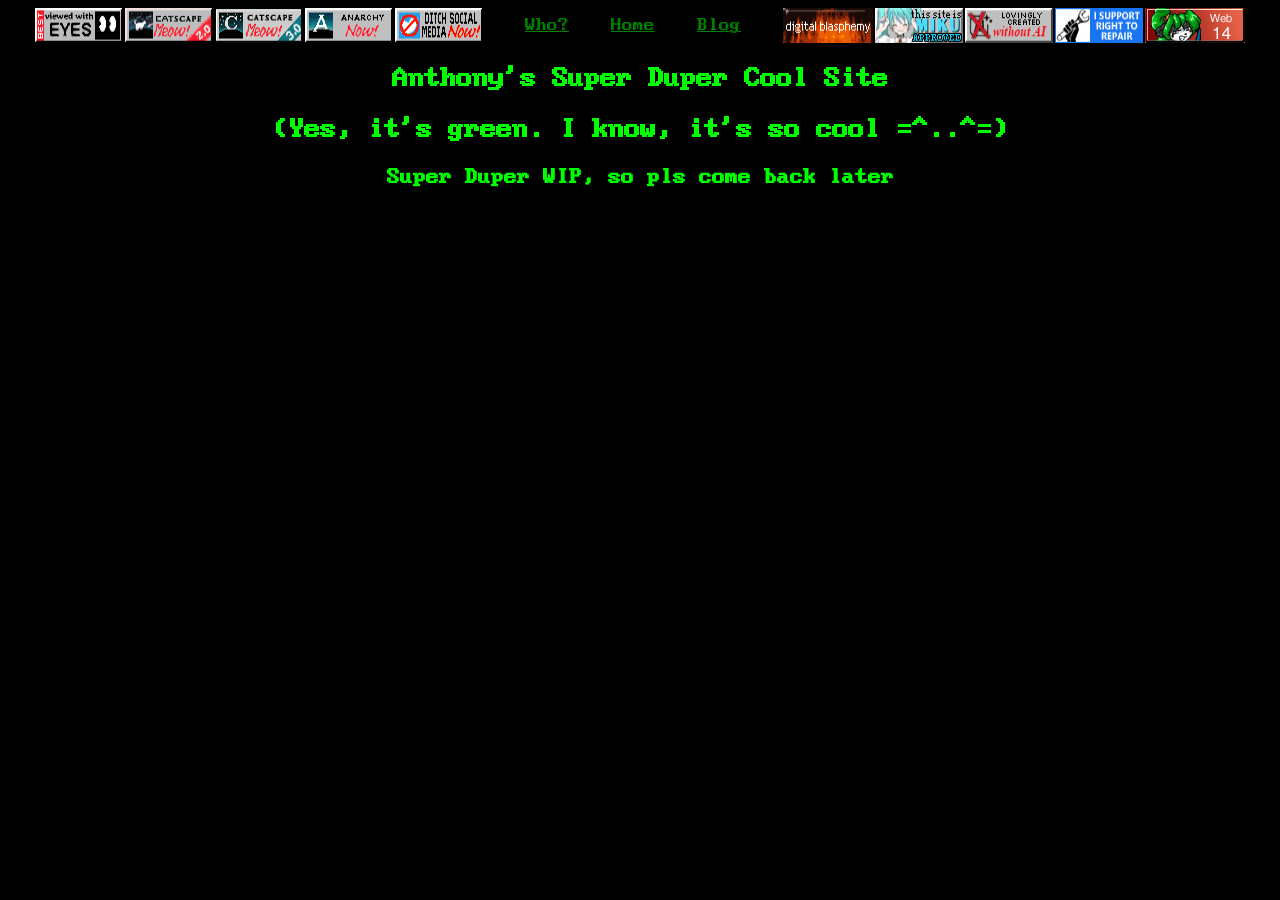
==== index.html @ 062837e0 "Add MORE 88x31 banners" ====
<html lang="en-us" style="background-color: black; color: rgb(0, 255, 0)">
    <head>
        <title>Anthony's Website!</title>
        <link rel="stylesheet" href="style.css" />
    </head>
    <body style="font-family: BigBlue">
        <nav class="menu">
            <img src="88x31/best_viewed_with_eyes.gif" />
            <img src="88x31/catscape-loader.gif" />
            <img src="88x31/catscape3.gif" />
            <img src="88x31/anarchynow.gif" />
            <img src="88x31/DitchSocialMedia.gif" />
            <a href="/whoAmI.html" style="margin-top: 7px; margin-left: 40px"
                >Who?</a
            >
            <a href="index.html" style="margin-top: 7px; margin-left: 40px"
                >Home</a
            >
            <a
                href="/Blog/Main.html"
                style="margin-top: 7px; margin-left: 40px; margin-right: 40px"
                >Blog</a
            >
            <img src="88x31/Fire.gif" />
            <img src="88x31/miku.gif" />
            <img src="88x31/FUCK-AI.png" />
            <img src="88x31/right_to_repair.jpg" />
            <a
                href="https://www.mabsland.com/Adoption.html"
                target="_blank"
                rel="noopener "
            >
                <img src="88x31/Rating.gif" />
            </a>
        </nav>
        <section class="centered">
            <h1>Anthony's Super Duper Cool Site</h1>
            <h2>(Yes, it's green. I know, it's so cool =^..^=)</h2>
            <h3>Super Duper WIP, so pls come back later</h3>
        </section>
    </body>
</html>
---- style.css ----
@font-face {
    font-family: "BigBlue";
    src: url("Font/BigBlue_Terminal_437TT.TTF") format("truetype");
}

img {
    image-rendering: auto;
    image-rendering: crisp-edges;
    image-rendering: pixelated;
    image-rendering: -webkit-optimize-contrast;
}

.menu {
    display: flex;
    justify-content: center;
    gap: 2px;
}

body {
    line-height: 1.3;
}

.centered {
    text-align: center;
}

a:link {
    color: green;
}

a:visited {
    color: green;
}

a:hover {
    color: red;
}

a:active {
    color: red;
}
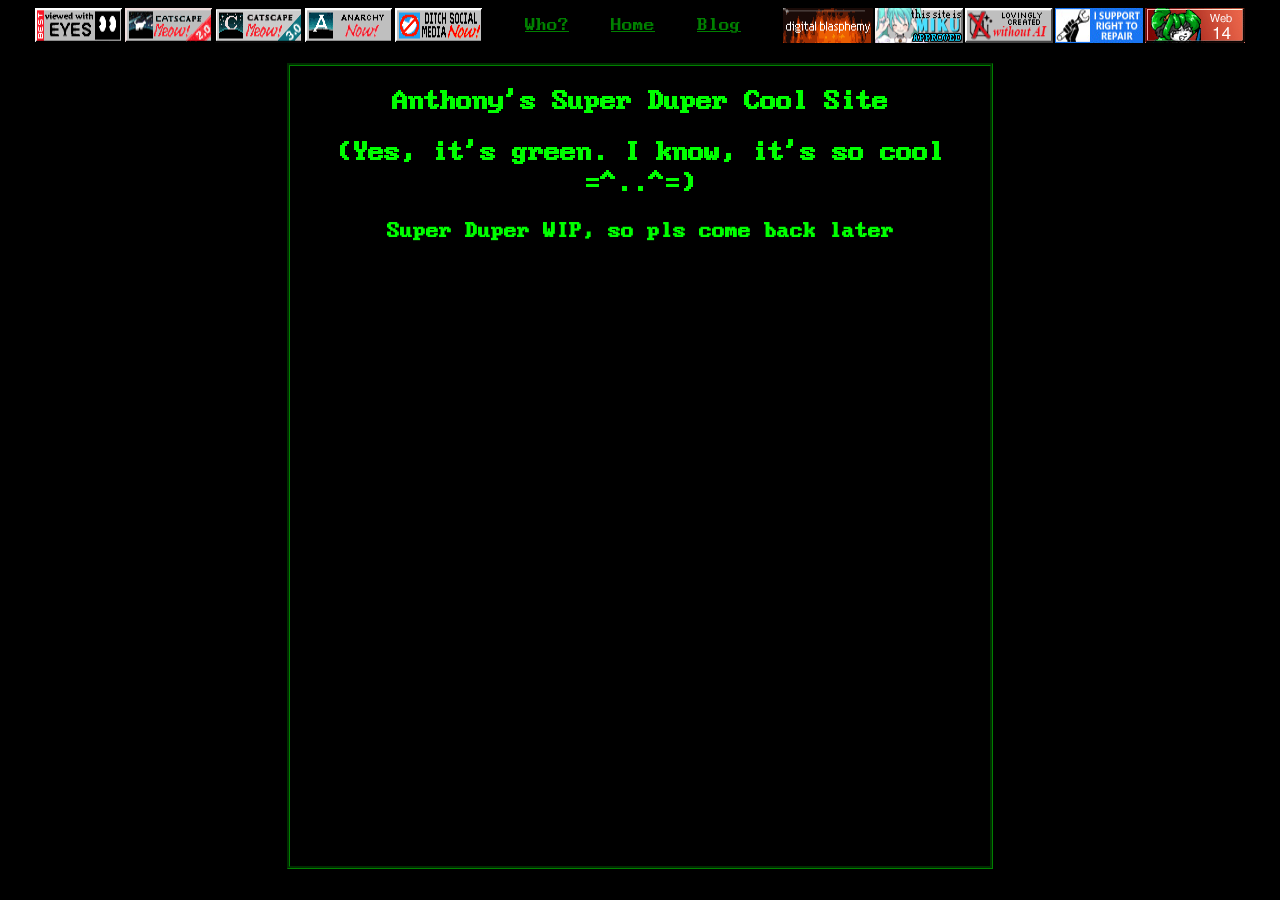
==== commit 70df05d6: "Add border fuck fucking borders how tf do I add multiple borders near eachother fuck this shit" ====
--- a/index.html
+++ b/index.html
@@ -33,10 +33,11 @@
                 <img src="88x31/Rating.gif" />
             </a>
         </nav>
-        <section class="centered">
+        <section class="centered container">
             <h1>Anthony's Super Duper Cool Site</h1>
             <h2>(Yes, it's green. I know, it's so cool =^..^=)</h2>
             <h3>Super Duper WIP, so pls come back later</h3>
         </section>
+        <section class="left-container"></section>
     </body>
 </html>
--- a/style.css
+++ b/style.css
@@ -8,6 +8,14 @@
     image-rendering: crisp-edges;
     image-rendering: pixelated;
     image-rendering: -webkit-optimize-contrast;
+}
+
+.container {
+    width: 700px;
+    height: 800px;
+    margin: auto;
+    border: 3px groove green;
+    margin-top: 20px;
 }
 
 .menu {
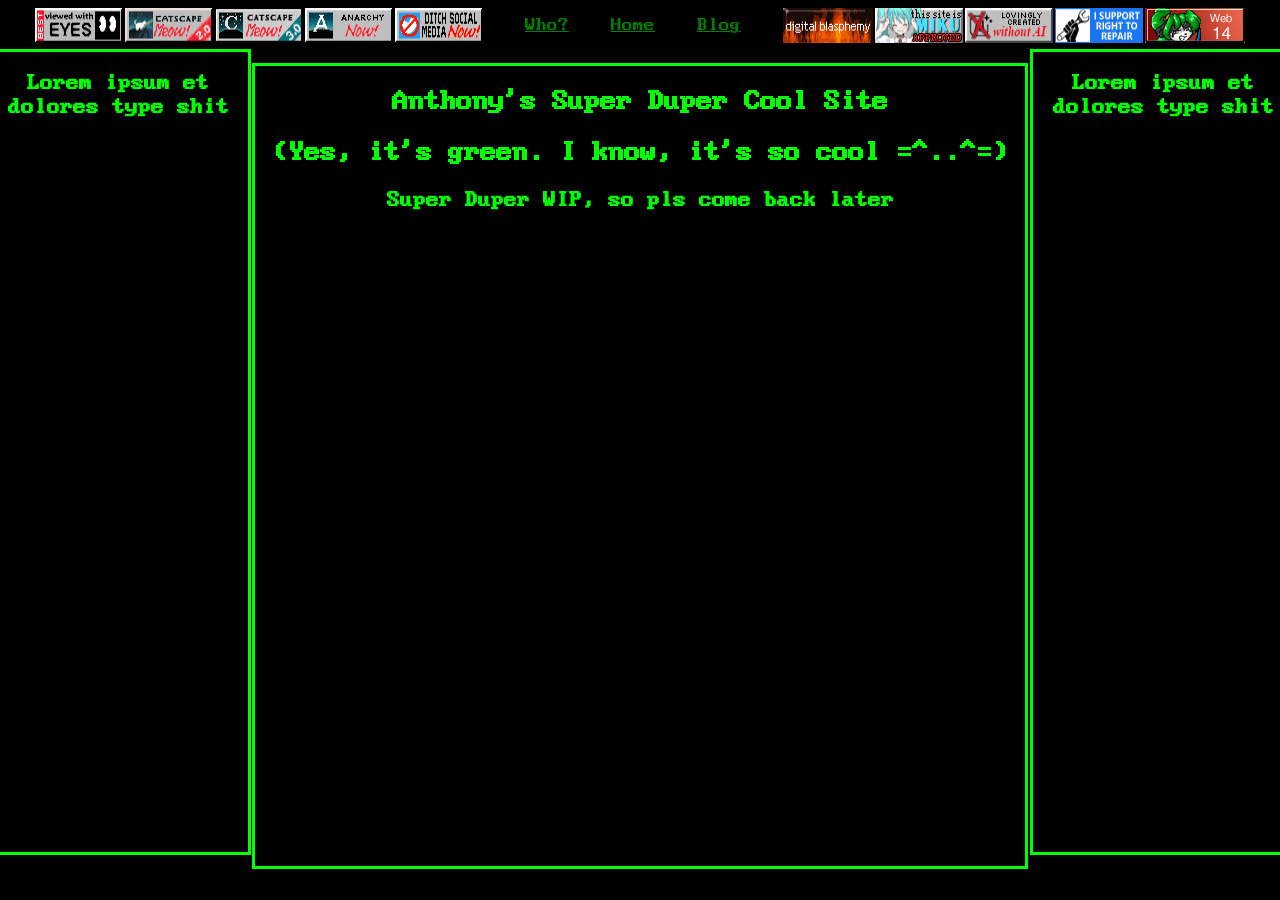
==== commit 9d46e869: "Forgor to push" ====
--- a/index.html
+++ b/index.html
@@ -37,7 +37,12 @@
             <h1>Anthony's Super Duper Cool Site</h1>
             <h2>(Yes, it's green. I know, it's so cool =^..^=)</h2>
             <h3>Super Duper WIP, so pls come back later</h3>
+            <section class="left-border">
+                <h1>Lorem ipsum et dolores type shit</h1>
+            </section>
+            <section class="right-border">
+                <h1>Lorem ipsum et dolores type shit</h1>
+            </section>
         </section>
-        <section class="left-container"></section>
     </body>
 </html>
--- a/style.css
+++ b/style.css
@@ -10,11 +10,29 @@
     image-rendering: -webkit-optimize-contrast;
 }
 
+.left-border {
+    width: 260px;
+    height: inherit;
+    position: relative;
+    right: 270px;
+    bottom: 182px;
+    border: 3px solid lime;
+}
+
+.right-border {
+    width: 260px;
+    height: inherit;
+    position: relative;
+    left: 775px;
+    bottom: 988px;
+    border: 3px solid lime;
+}
+
 .container {
-    width: 700px;
+    width: 770px;
     height: 800px;
     margin: auto;
-    border: 3px groove green;
+    border: 3px solid lime;
     margin-top: 20px;
 }
 
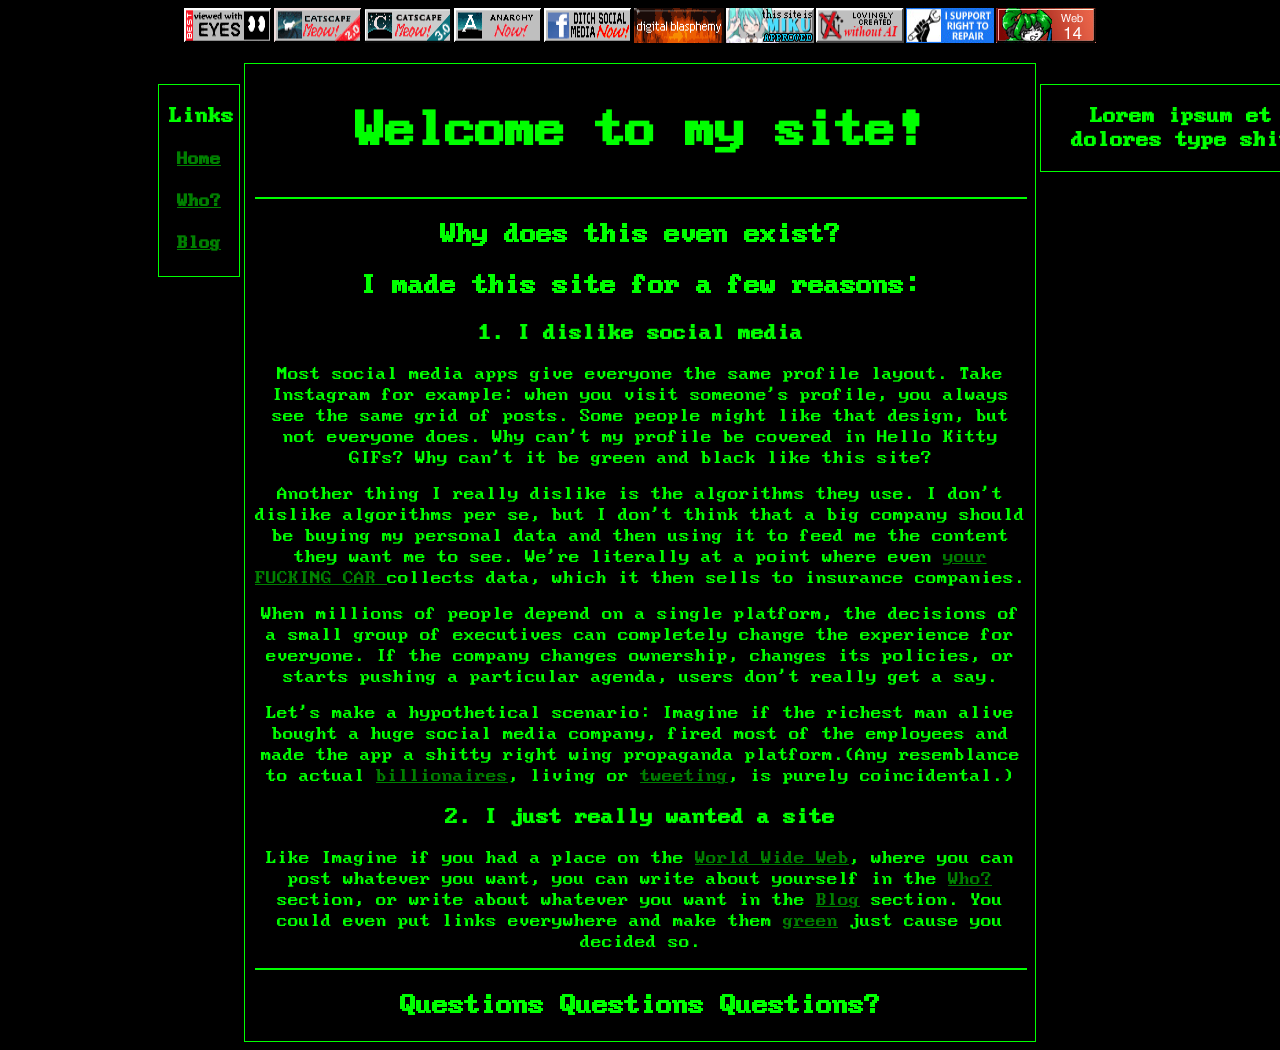
==== commit 0cec161c: "Add text, cursom cursors, and reformat everything" ====
--- a/index.html
+++ b/index.html
@@ -10,17 +10,6 @@
             <img src="88x31/catscape3.gif" />
             <img src="88x31/anarchynow.gif" />
             <img src="88x31/DitchSocialMedia.gif" />
-            <a href="/whoAmI.html" style="margin-top: 7px; margin-left: 40px"
-                >Who?</a
-            >
-            <a href="index.html" style="margin-top: 7px; margin-left: 40px"
-                >Home</a
-            >
-            <a
-                href="/Blog/Main.html"
-                style="margin-top: 7px; margin-left: 40px; margin-right: 40px"
-                >Blog</a
-            >
             <img src="88x31/Fire.gif" />
             <img src="88x31/miku.gif" />
             <img src="88x31/FUCK-AI.png" />
@@ -34,11 +23,81 @@
             </a>
         </nav>
         <section class="centered container">
-            <h1>Anthony's Super Duper Cool Site</h1>
-            <h2>(Yes, it's green. I know, it's so cool =^..^=)</h2>
-            <h3>Super Duper WIP, so pls come back later</h3>
+            <h1 class="title">Welcome to my site!</h1>
+            <hr style="width: 100%; border: 1px solid lime" ; />
+            <h1>Why does this even exist?</h1>
+
+            <h2>I made this site for a few reasons:</h2>
+
+            <h3>1. I dislike social media</h3>
+
+            <p>
+                Most social media apps give everyone the same profile layout.
+                Take Instagram for example: when you visit someone's profile,
+                you always see the same grid of posts. Some people might like
+                that design, but not everyone does. Why can't my profile be
+                covered in Hello Kitty GIFs? Why can't it be green and black
+                like this site?
+            </p>
+
+            <p>
+                Another thing I really dislike is the algorithms they use. I
+                don't dislike algorithms per se, but I don't think that a big
+                company should be buying my personal data and then using it to
+                feed me the content they want me to see. We're literally at a
+                point where even
+                <a
+                    href="https://www.forbes.com/sites/larsdaniel/2024/10/11/is-your-car-spying-on-you-the-alarming-truth-about-car-data-collection/"
+                >
+                    your FUCKING CAR
+                </a>
+                collects data, which it then sells to insurance companies.
+            </p>
+
+            <p>
+                When millions of people depend on a single platform, the
+                decisions of a small group of executives can completely change
+                the experience for everyone. If the company changes ownership,
+                changes its policies, or starts pushing a particular agenda,
+                users don't really get a say.
+            </p>
+
+            <p>
+                Let's make a hypothetical scenario: Imagine if the richest man
+                alive bought a huge social media company, fired most of the
+                employees and made the app a shitty right wing propaganda
+                platform.(Any resemblance to actual
+                <a
+                    href="https://en.wikipedia.org/wiki/Acquisition_of_Twitter_by_Elon_Musk"
+                >
+                    billionaires</a
+                >, living or
+                <a
+                    href="https://www.reddit.com/r/EnoughMuskSpam/comments/1fjrunp/elon_musks_outofcontrol_tweeting_habits_i/"
+                >
+                    tweeting</a
+                >, is purely coincidental.)
+            </p>
+
+            <h3>2. I just really wanted a site</h3>
+            <p>
+                Like Imagine if you had a place on the
+                <a href="https://en.wikipedia.org/wiki/World_Wide_Web"
+                    >World Wide Web</a
+                >, where you can post whatever you want, you can write about
+                yourself in the <a href="whoAmI.html">Who?</a> section, or write
+                about whatever you want in the <a href="Blog/">Blog</a> section.
+                You could even put links everywhere and make them
+                <a href="https://en.wikipedia.org/wiki/Green">green</a> just
+                cause you decided so.
+            </p>
+            <hr style="width: 100%; border: 1px solid lime" />
+            <h1>Questions Questions Questions?</h1>
             <section class="left-border">
-                <h1>Lorem ipsum et dolores type shit</h1>
+                <h3>Links</h3>
+                <h4><a href="index.html">Home</a></h4>
+                <h4><a href="/whoAmI.html">Who?</a></h4>
+                <h4><a href="/Blog/Main.html">Blog</a></h4>
             </section>
             <section class="right-border">
                 <h1>Lorem ipsum et dolores type shit</h1>
--- a/style.css
+++ b/style.css
@@ -1,6 +1,11 @@
 @font-face {
     font-family: "BigBlue";
     src: url("Font/BigBlue_Terminal_437TT.TTF") format("truetype");
+}
+
+body,
+html {
+    cursor: url(Cursors/Normal.png), auto;
 }
 
 img {
@@ -10,30 +15,41 @@
     image-rendering: -webkit-optimize-contrast;
 }
 
+.title {
+    font-size: 45px;
+}
+
 .left-border {
-    width: 260px;
-    height: inherit;
-    position: relative;
-    right: 270px;
-    bottom: 182px;
-    border: 3px solid lime;
+    width: 60px;
+    border: 1px solid lime;
+    padding-right: 10px;
+    padding-left: 10px;
+    text-align: center;
+
+    position: absolute;
+    top: 20px;
+    right: calc(100% + 5px);
 }
 
 .right-border {
     width: 260px;
-    height: inherit;
-    position: relative;
-    left: 775px;
-    bottom: 988px;
-    border: 3px solid lime;
+    border: 1px solid lime;
+    padding-right: 10px;
+    padding-left: 10px;
+
+    position: absolute;
+    top: 20px;
+    left: calc(100% + 5px);
 }
 
 .container {
     width: 770px;
-    height: 800px;
     margin: auto;
-    border: 3px solid lime;
     margin-top: 20px;
+    border: 1px solid lime;
+    position: relative;
+    padding-right: 10px;
+    padding-left: 10px;
 }
 
 .menu {
@@ -48,6 +64,10 @@
 
 .centered {
     text-align: center;
+}
+
+a {
+    cursor: url(Cursors/Link.png), auto;
 }
 
 a:link {
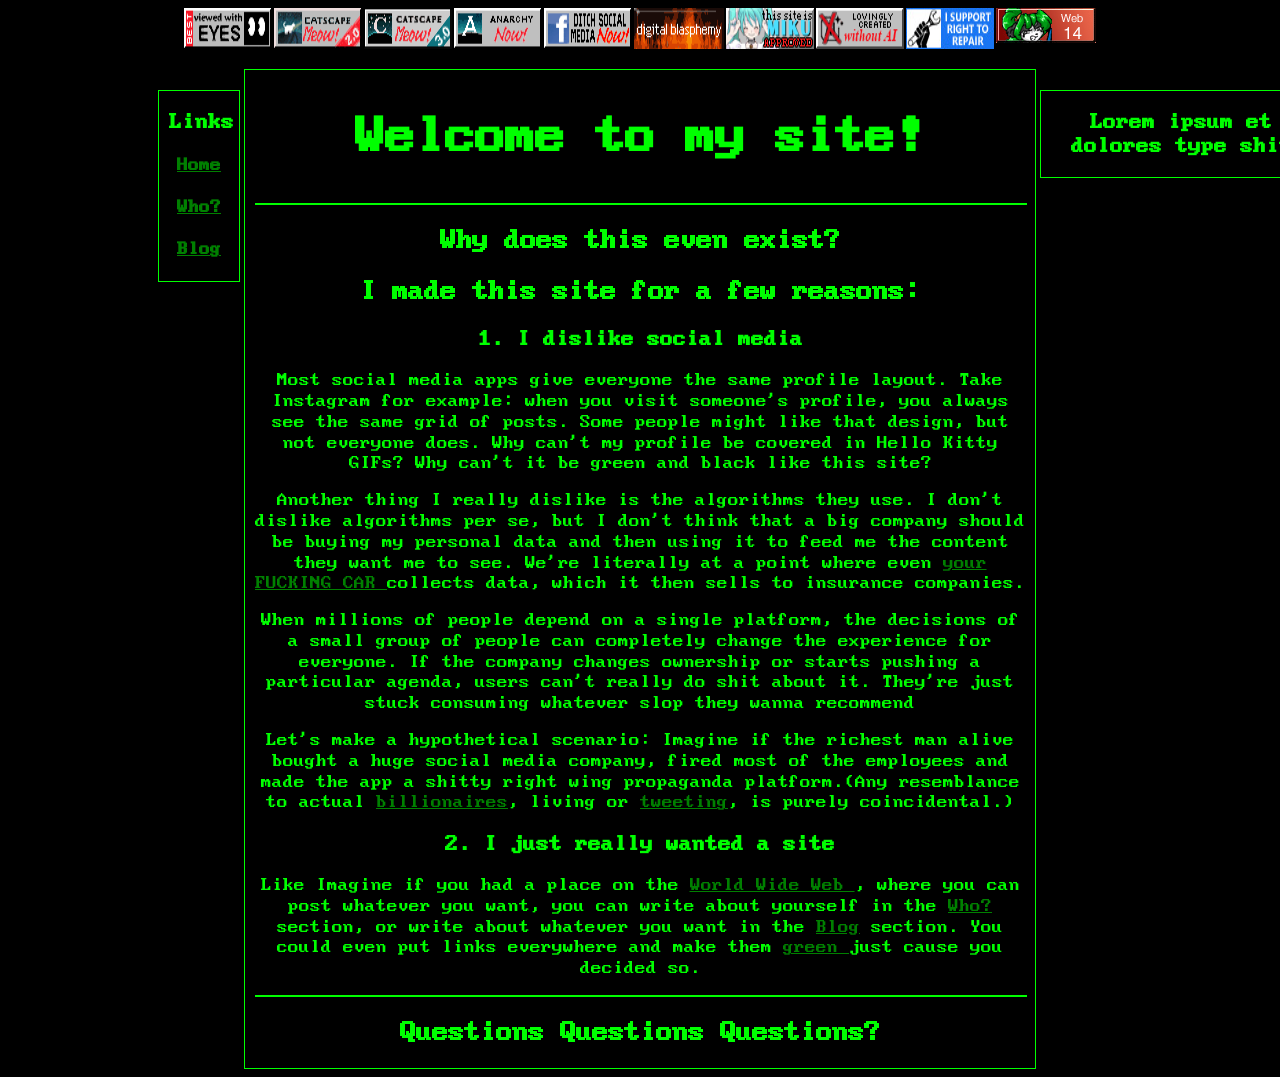
==== commit d82884d0: "Add SO MUCH TEXT AND LINKS" ====
--- a/index.html
+++ b/index.html
@@ -1,5 +1,7 @@
+<!doctype html>
 <html lang="en-us" style="background-color: black; color: rgb(0, 255, 0)">
     <head>
+        <meta charset="utf-8" />
         <title>Anthony's Website!</title>
         <link rel="stylesheet" href="style.css" />
     </head>
@@ -17,7 +19,7 @@
             <a
                 href="https://www.mabsland.com/Adoption.html"
                 target="_blank"
-                rel="noopener "
+                rel="noopener noreferrer"
             >
                 <img src="88x31/Rating.gif" />
             </a>
@@ -48,6 +50,8 @@
                 point where even
                 <a
                     href="https://www.forbes.com/sites/larsdaniel/2024/10/11/is-your-car-spying-on-you-the-alarming-truth-about-car-data-collection/"
+                    target="_blank"
+                    rel="noopener noreferrer"
                 >
                     your FUCKING CAR
                 </a>
@@ -56,10 +60,11 @@
 
             <p>
                 When millions of people depend on a single platform, the
-                decisions of a small group of executives can completely change
-                the experience for everyone. If the company changes ownership,
-                changes its policies, or starts pushing a particular agenda,
-                users don't really get a say.
+                decisions of a small group of people can completely change the
+                experience for everyone. If the company changes ownership or
+                starts pushing a particular agenda, users can't really do shit
+                about it. They're just stuck consuming whatever slop they wanna
+                recommend
             </p>
 
             <p>
@@ -69,11 +74,15 @@
                 platform.(Any resemblance to actual
                 <a
                     href="https://en.wikipedia.org/wiki/Acquisition_of_Twitter_by_Elon_Musk"
+                    target="_blank"
+                    rel="noopener noreferrer"
                 >
                     billionaires</a
                 >, living or
                 <a
                     href="https://www.reddit.com/r/EnoughMuskSpam/comments/1fjrunp/elon_musks_outofcontrol_tweeting_habits_i/"
+                    target="_blank"
+                    rel="noopener noreferrer"
                 >
                     tweeting</a
                 >, is purely coincidental.)
@@ -82,22 +91,31 @@
             <h3>2. I just really wanted a site</h3>
             <p>
                 Like Imagine if you had a place on the
-                <a href="https://en.wikipedia.org/wiki/World_Wide_Web"
-                    >World Wide Web</a
-                >, where you can post whatever you want, you can write about
+                <a
+                    href="https://en.wikipedia.org/wiki/World_Wide_Web"
+                    target="_blank"
+                    rel="noopener noreferrer"
+                    >World Wide Web
+                </a>
+                , where you can post whatever you want, you can write about
                 yourself in the <a href="whoAmI.html">Who?</a> section, or write
                 about whatever you want in the <a href="Blog/">Blog</a> section.
                 You could even put links everywhere and make them
-                <a href="https://en.wikipedia.org/wiki/Green">green</a> just
-                cause you decided so.
+                <a
+                    href="https://en.wikipedia.org/wiki/Green"
+                    target="_blank"
+                    rel="noopener noreferrer"
+                    >green
+                </a>
+                just cause you decided so.
             </p>
             <hr style="width: 100%; border: 1px solid lime" />
             <h1>Questions Questions Questions?</h1>
             <section class="left-border">
                 <h3>Links</h3>
                 <h4><a href="index.html">Home</a></h4>
-                <h4><a href="/whoAmI.html">Who?</a></h4>
-                <h4><a href="/Blog/Main.html">Blog</a></h4>
+                <h4><a href="whoAmI.html">Who?</a></h4>
+                <h4><a href="Blog/Main.html">Blog</a></h4>
             </section>
             <section class="right-border">
                 <h1>Lorem ipsum et dolores type shit</h1>
--- a/style.css
+++ b/style.css
@@ -75,7 +75,7 @@
 }
 
 a:visited {
-    color: green;
+    color: #3d7a4a;
 }
 
 a:hover {
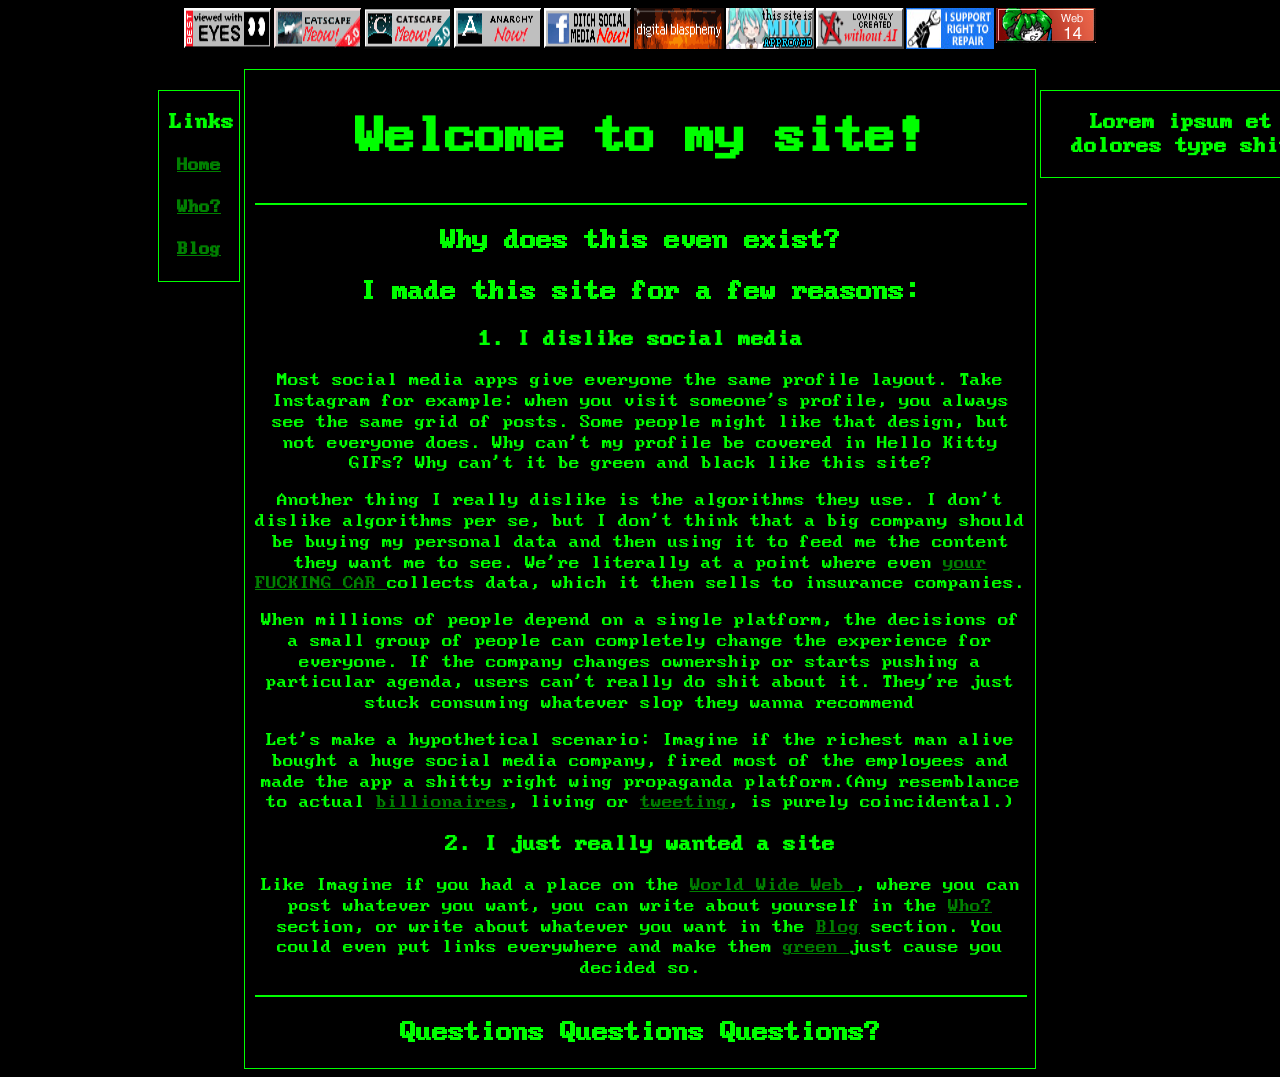
==== commit 7b2ddcd9: "Fix paths and Filenames" ====
--- a/index.html
+++ b/index.html
@@ -114,7 +114,7 @@
             <section class="left-border">
                 <h3>Links</h3>
                 <h4><a href="index.html">Home</a></h4>
-                <h4><a href="whoAmI.html">Who?</a></h4>
+                <h4><a href="Who.html">Who?</a></h4>
                 <h4><a href="Blog/Main.html">Blog</a></h4>
             </section>
             <section class="right-border">
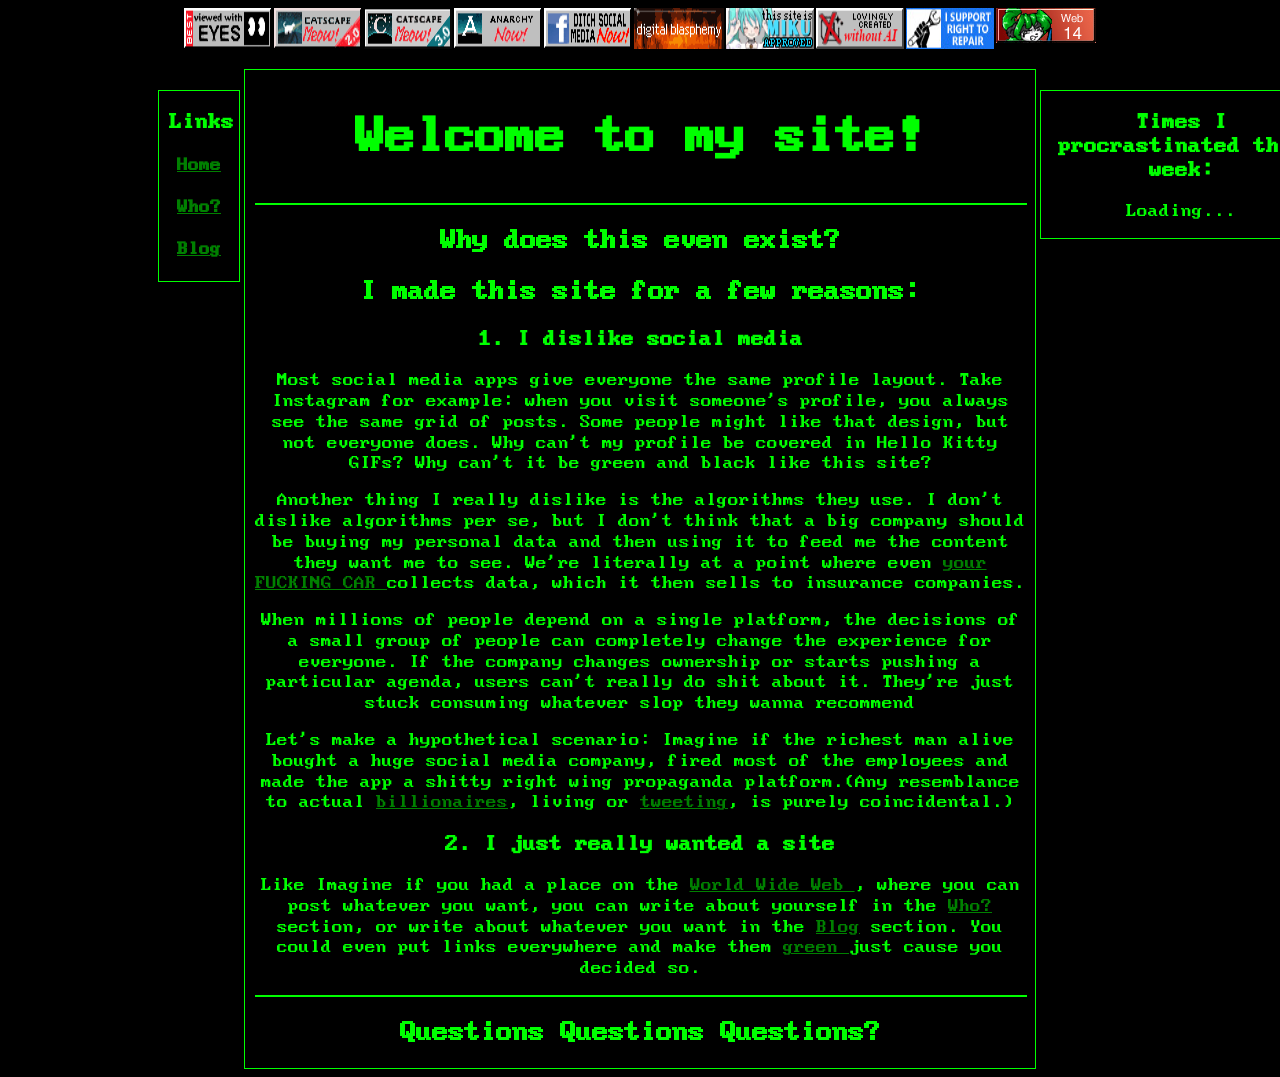
==== commit cec362a7: "Add C in blog" ====
--- a/index.html
+++ b/index.html
@@ -117,9 +117,24 @@
                 <h4><a href="Who.html">Who?</a></h4>
                 <h4><a href="Blog/Main.html">Blog</a></h4>
             </section>
-            <section class="right-border">
-                <h1>Lorem ipsum et dolores type shit</h1>
+            <section class="right-border" id="counter">
+                <h3>Times I procrastinated this week:</h3>
+                <p id="counterValue">Loading...</p>
             </section>
         </section>
+        <script>
+            async function updateCounter() {
+                const res = await fetch(
+                    "https://api.thingspeak.com/channels/3416860/fields/1/last.json",
+                );
+                const data = await res.json();
+
+                document.getElementById("counterValue").innerText =
+                    `Wa wa wee wa, a whopping ${data.field1} times`;
+            }
+
+            setInterval(updateCounter, 5000);
+            updateCounter();
+        </script>
     </body>
 </html>
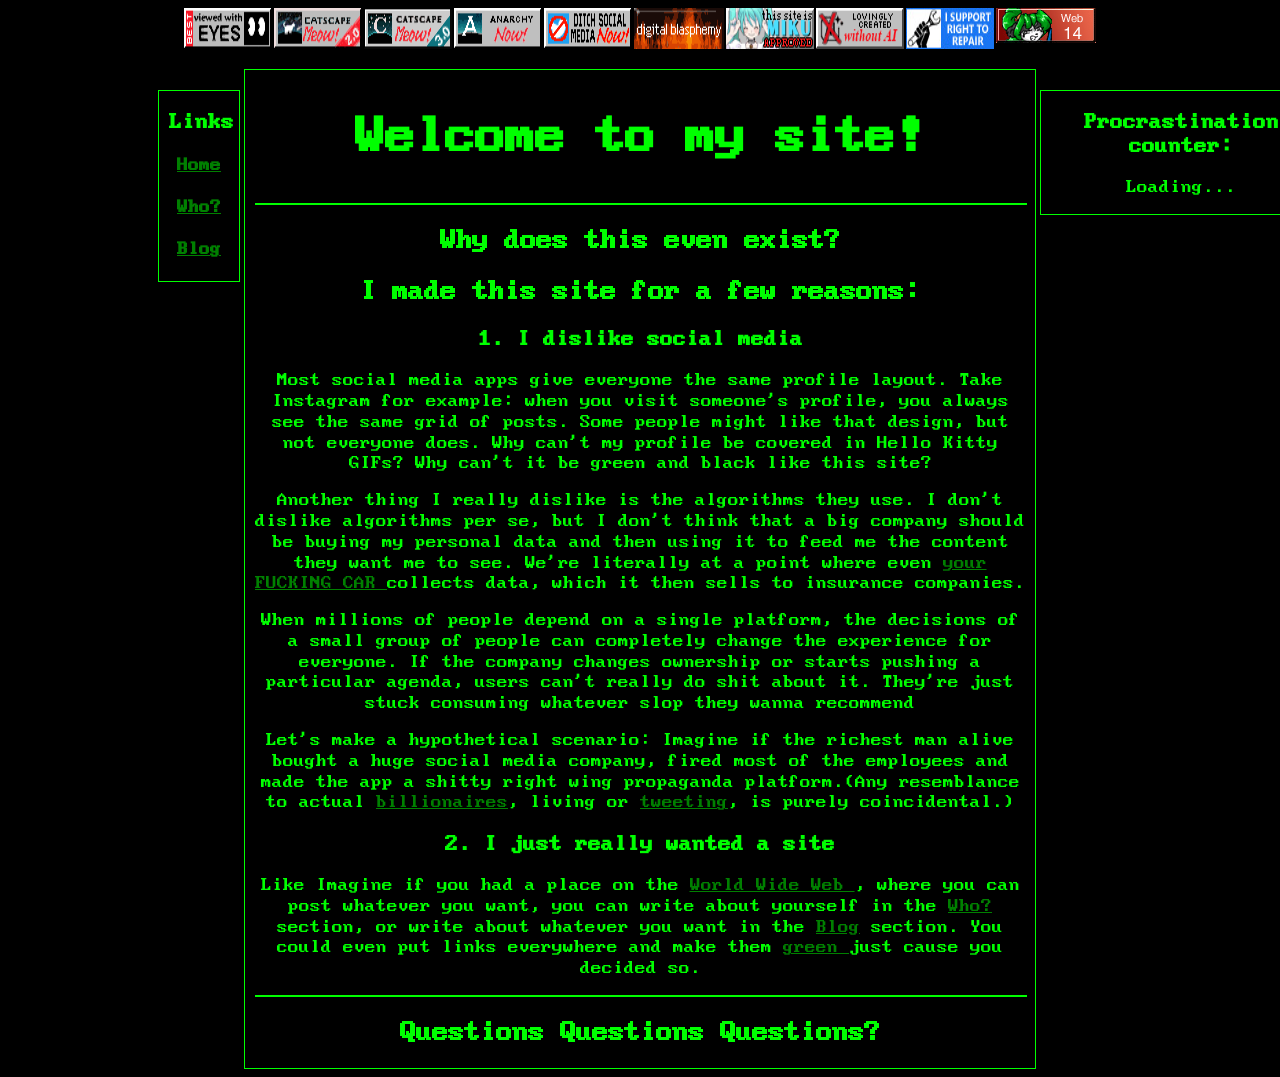
==== commit 40838b5c: "Add procrastination counter" ====
--- a/index.html
+++ b/index.html
@@ -1,7 +1,16 @@
 <!doctype html>
 <html lang="en-us" style="background-color: black; color: rgb(0, 255, 0)">
     <head>
-        <meta charset="utf-8" />
+        <meta
+            http-equiv="Content-Security-Policy"
+            content="
+          default-src 'self';
+          script-src 'self';
+          style-src 'self' 'unsafe-inline';
+          connect-src 'self' https://api.thingspeak.com;
+          img-src 'self' data:;
+        "
+        />
         <title>Anthony's Website!</title>
         <link rel="stylesheet" href="style.css" />
     </head>
@@ -118,23 +127,10 @@
                 <h4><a href="Blog/Main.html">Blog</a></h4>
             </section>
             <section class="right-border" id="counter">
-                <h3>Times I procrastinated this week:</h3>
+                <h3>Procrastination counter:</h3>
                 <p id="counterValue">Loading...</p>
             </section>
         </section>
-        <script>
-            async function updateCounter() {
-                const res = await fetch(
-                    "https://api.thingspeak.com/channels/3416860/fields/1/last.json",
-                );
-                const data = await res.json();
-
-                document.getElementById("counterValue").innerText =
-                    `Wa wa wee wa, a whopping ${data.field1} times`;
-            }
-
-            setInterval(updateCounter, 5000);
-            updateCounter();
-        </script>
+        <script src="script.js"></script>
     </body>
 </html>
